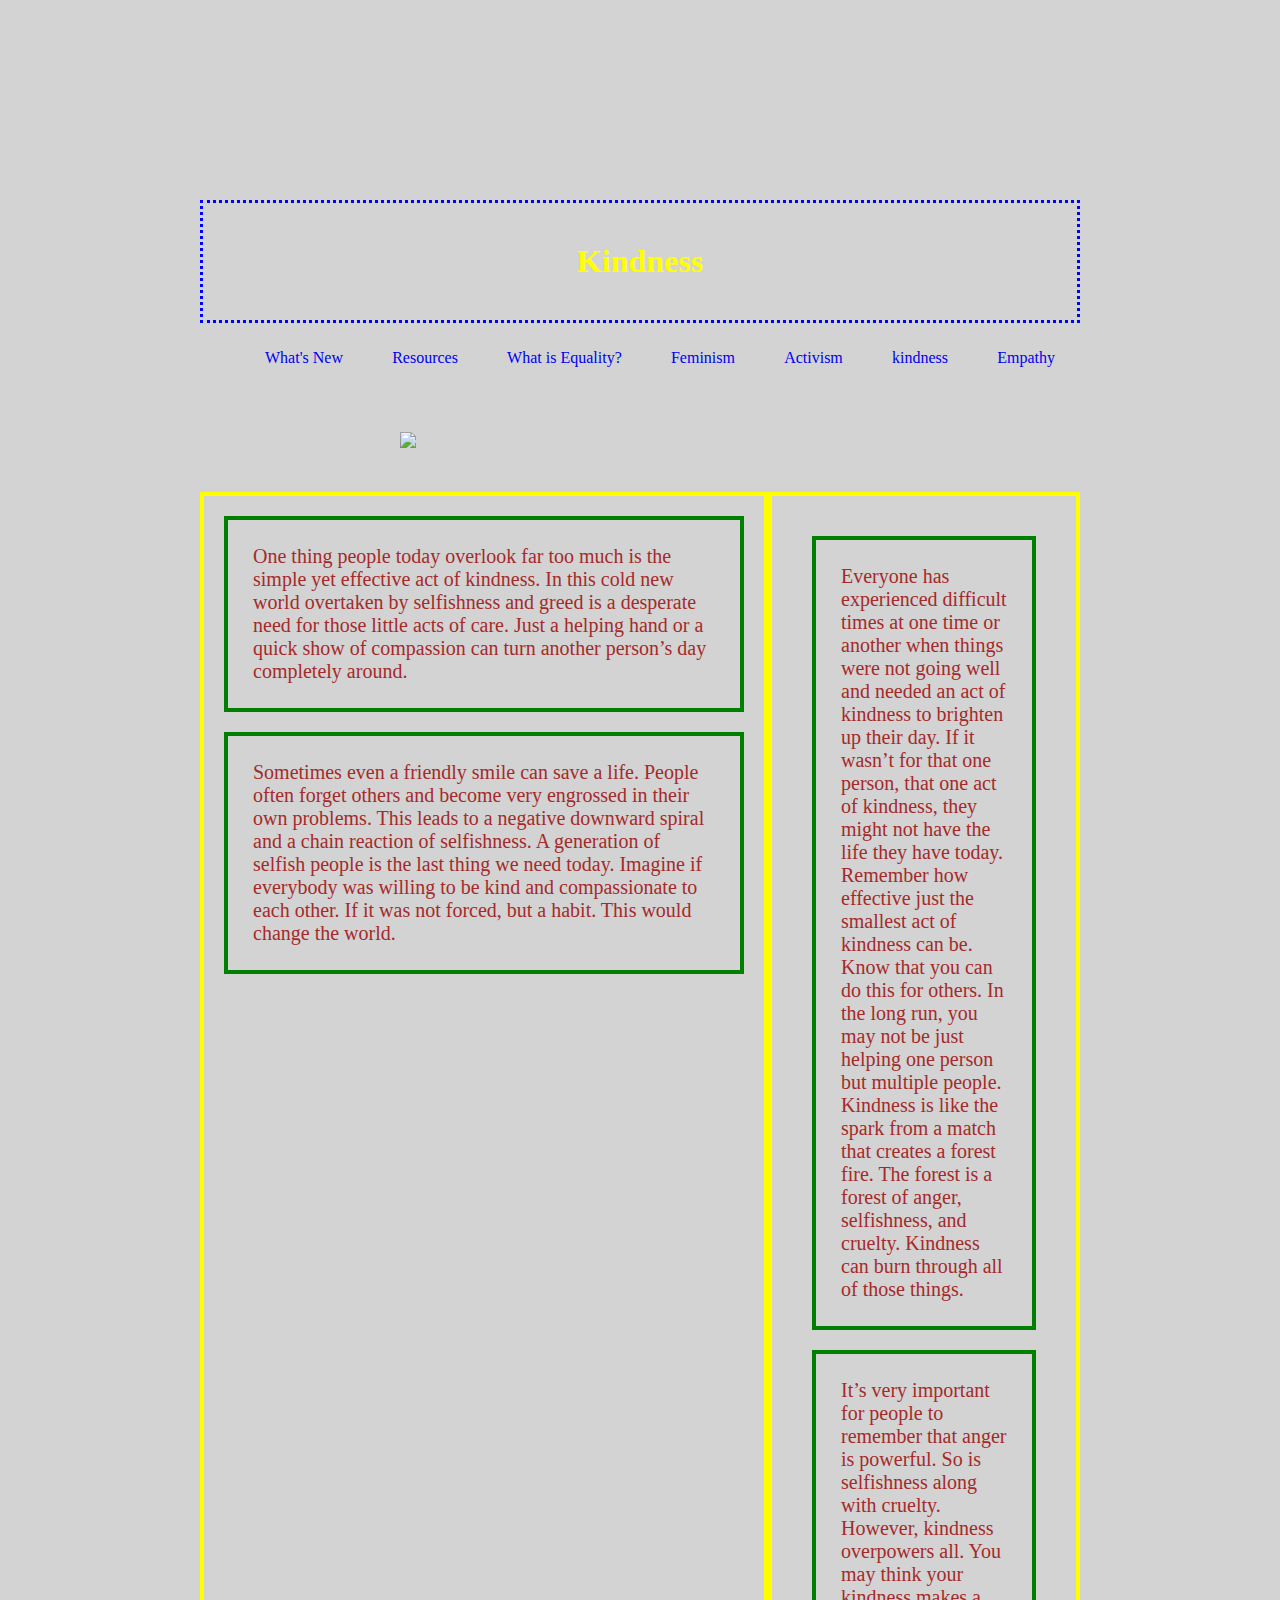
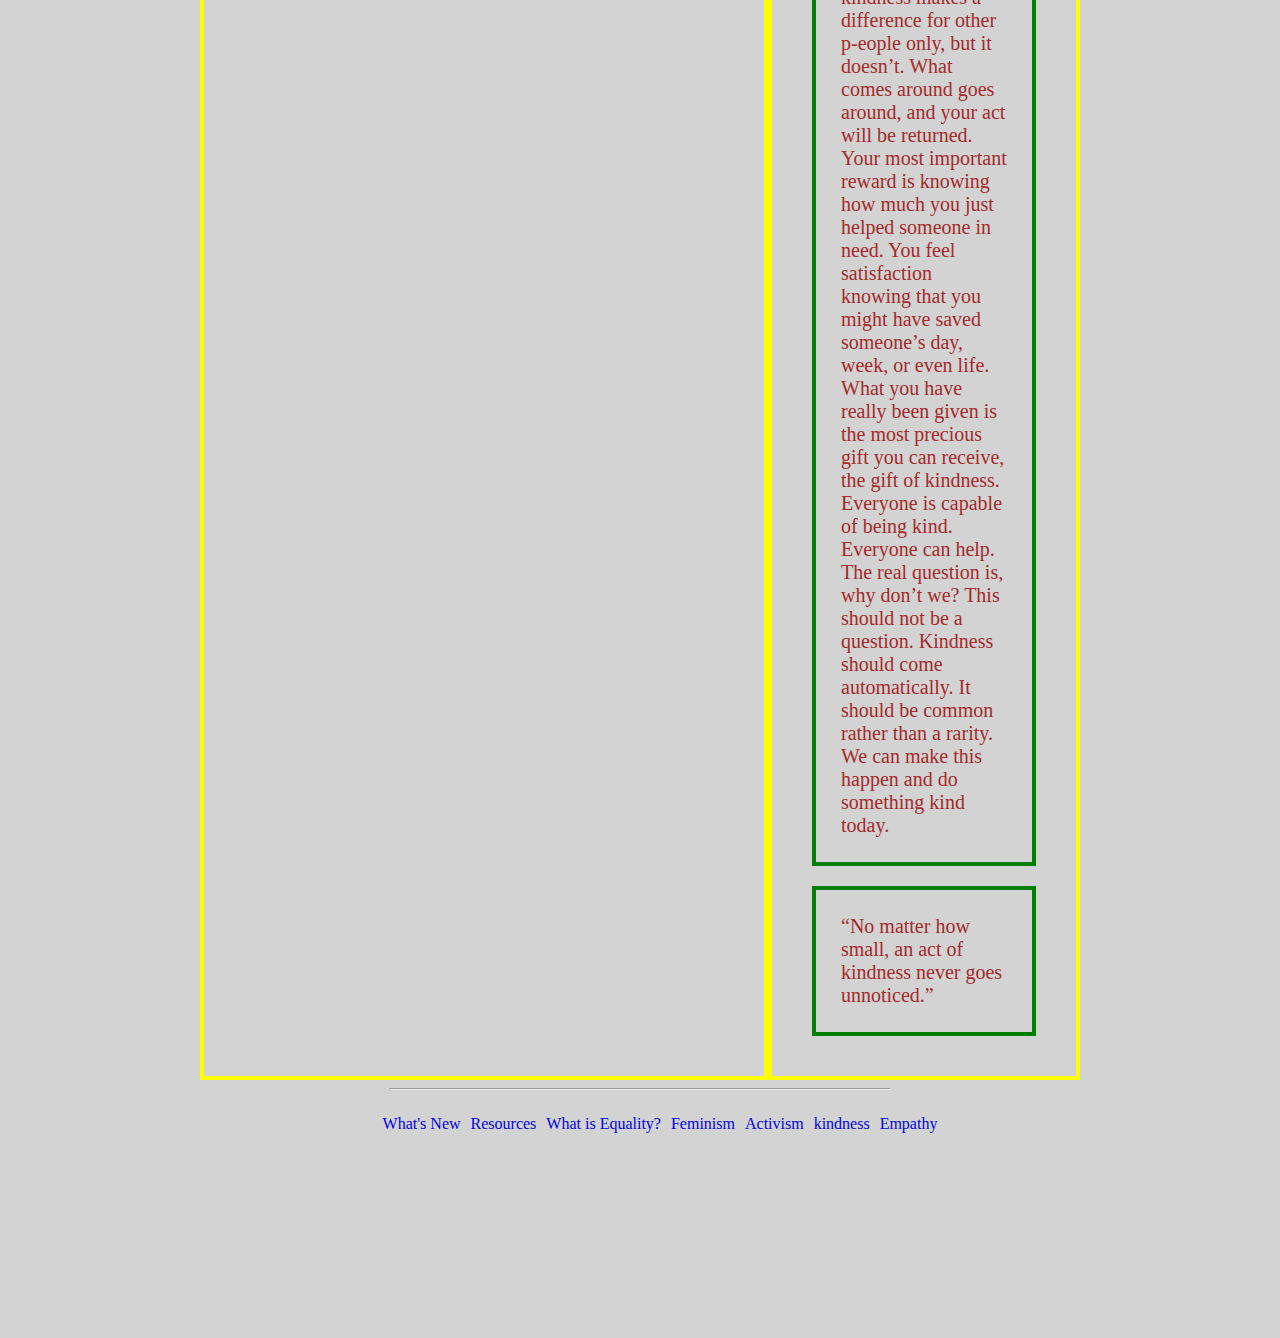
==== index1.html @ 8837249a "my folders" ====
<!DOCTYPE html>
<html>
<head>
	<title></title>
	<link rel="stylesheet" type="text/css" href="main.css">
</head>
<body>

	<h1 class="heading">Kindness</h1>

	<ul class="bullets">
		<li><a href="index.html" class="style">What's New</a></li>
		<li><a href="index.html" class="style">Resources</a></li>
		<li><a href="index.html" class="style">What is Equality?</a></li>
		<li><a href="index.html" class="style">Feminism</a></li>
		<li><a href="index.html" class="style">Activism</a></li>
		<li><a href="index.html" class="style">kindness</a></li>
		<li><a href="index.html" class="style">Empathy</a></li>
	</ul>

	<img src="/home/pooja/Desktop/html/task1/images/kindness.jpg" class="image">
<div class="main">	
<div class="child">
	<p class="text">One thing people today overlook far too much is the simple yet effective act of kindness. In this cold new world overtaken by selfishness and greed is a desperate need for those little acts of care. Just a helping hand or a quick show of compassion can turn another person’s day completely around.
	</p>

	<p class="text">Sometimes even a friendly smile can save a life. People often forget others and become very engrossed in their own problems. This leads to a negative downward spiral and a chain reaction of selfishness. A generation of selfish people is the last thing we need today. Imagine if everybody was willing to be kind and compassionate to each other. If it was not forced, but a habit. This would change the world.
	</p>

	<iframe width="560" height="315" src="https://www.youtube.com/embed/nwAYpLVyeFU" frameborder="0" allow="autoplay; encrypted-media" allowfullscreen></iframe>
</div>
<div class="item">
	<p class="text">Everyone has experienced difficult times at one time or another when things were not going well and needed an act of kindness to brighten up their day. If it wasn’t for that one person, that one act of kindness, they might not have the life they have today. Remember how effective just the smallest act of kindness can be. Know that you can do this for others. In the long run, you may not be just helping one person but multiple people. Kindness is like the spark from a match that creates a forest fire. The forest is a forest of anger, selfishness, and cruelty. Kindness can burn through all of those things.
	</p>

	<p class="text">It’s very important for people to remember that anger is powerful. So is selfishness along with cruelty. However, kindness overpowers all. You may think your kindness makes a difference for other p-eople only, but it doesn’t. What comes around goes around, and your act will be returned. Your most important reward is knowing how much you just helped someone in need. You feel satisfaction knowing that you might have saved someone’s day, week, or even life. What you have really been given is the most precious gift you can receive, the gift of kindness. Everyone is capable of being kind. Everyone can help. The real question is, why don’t we? This should not be a question. Kindness should come automatically. It should be common rather than a rarity. We can make this happen and do something kind today.
	</p>

	<p class="text">“No matter how small, an act of kindness never goes unnoticed.”</p>
</div>
</div>
	<hr>

	<ul class="bullet">
		<li><a href="index.html" class="style">What's New</a></li>
		<li><a href="index.html" class="style">Resources</a></li>
		<li><a href="index.html" class="style">What is Equality?</a></li>
		<li><a href="index.html" class="style">Feminism</a></li>
		<li><a href="index.html" class="style">Activism</a></li>
		<li><a href="index.html" class="style">kindness</a></li>
		<li><a href="index.html" class="style">Empathy</a></li>
	</ul>
</body>
</html>
---- main.css ----
body{
	background-color:lightgrey;
	margin:200px;
}
.heading{
	text-align:center;
	color:yellow;
	border:3px dotted blue ;
	padding:40px;
}
.bullets{
	display:flex;
	justify-content: space-between;
	list-style-type: none;
	margin:20px;
}
.bullet{
	display:flex;
	justify-content: center;
	list-style-type: none;
	margin:20px;
}
li{
	display: :flex;
	display: list-item;
	margin:5px;
}
.main{
	display: flex;
}
.text{
	border: 4px solid green;
	margin:20px;
	padding:25px;
	font-size:20px;
	color:brown;
	font-family: "verdana"
	
}
.child{
	border:4px solid yellow	;	
}

.item{
	border:4px solid yellow	;
	padding:20px;
}
.image{
	width:500px;
	margin:40px;
	margin-left:200px;
}
.images{
	width:500px;
}
.contain{
	color:pink;
	text-align:center;
	margin:40px;
}
hr{
	width:500px;
	text-align:center;
}
.style{
	list-style-type: none;
	text-decoration: none;
}
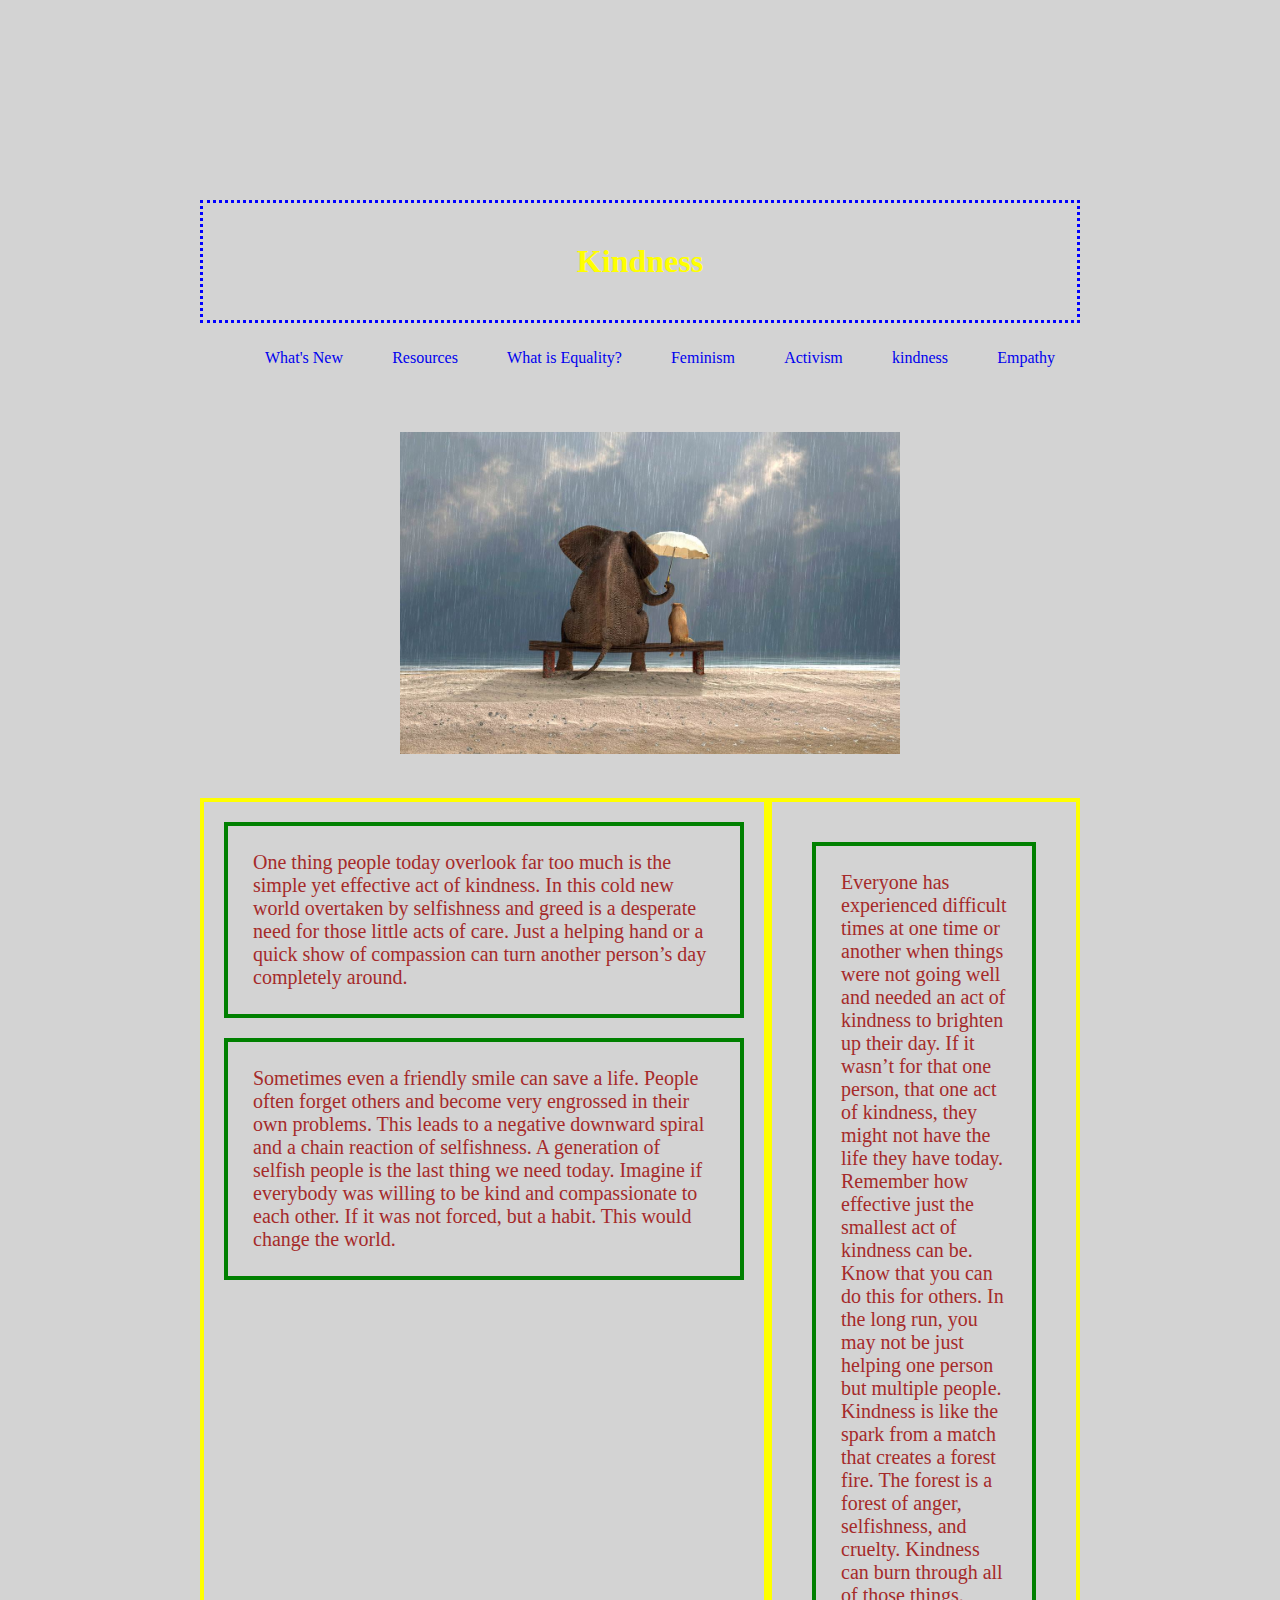
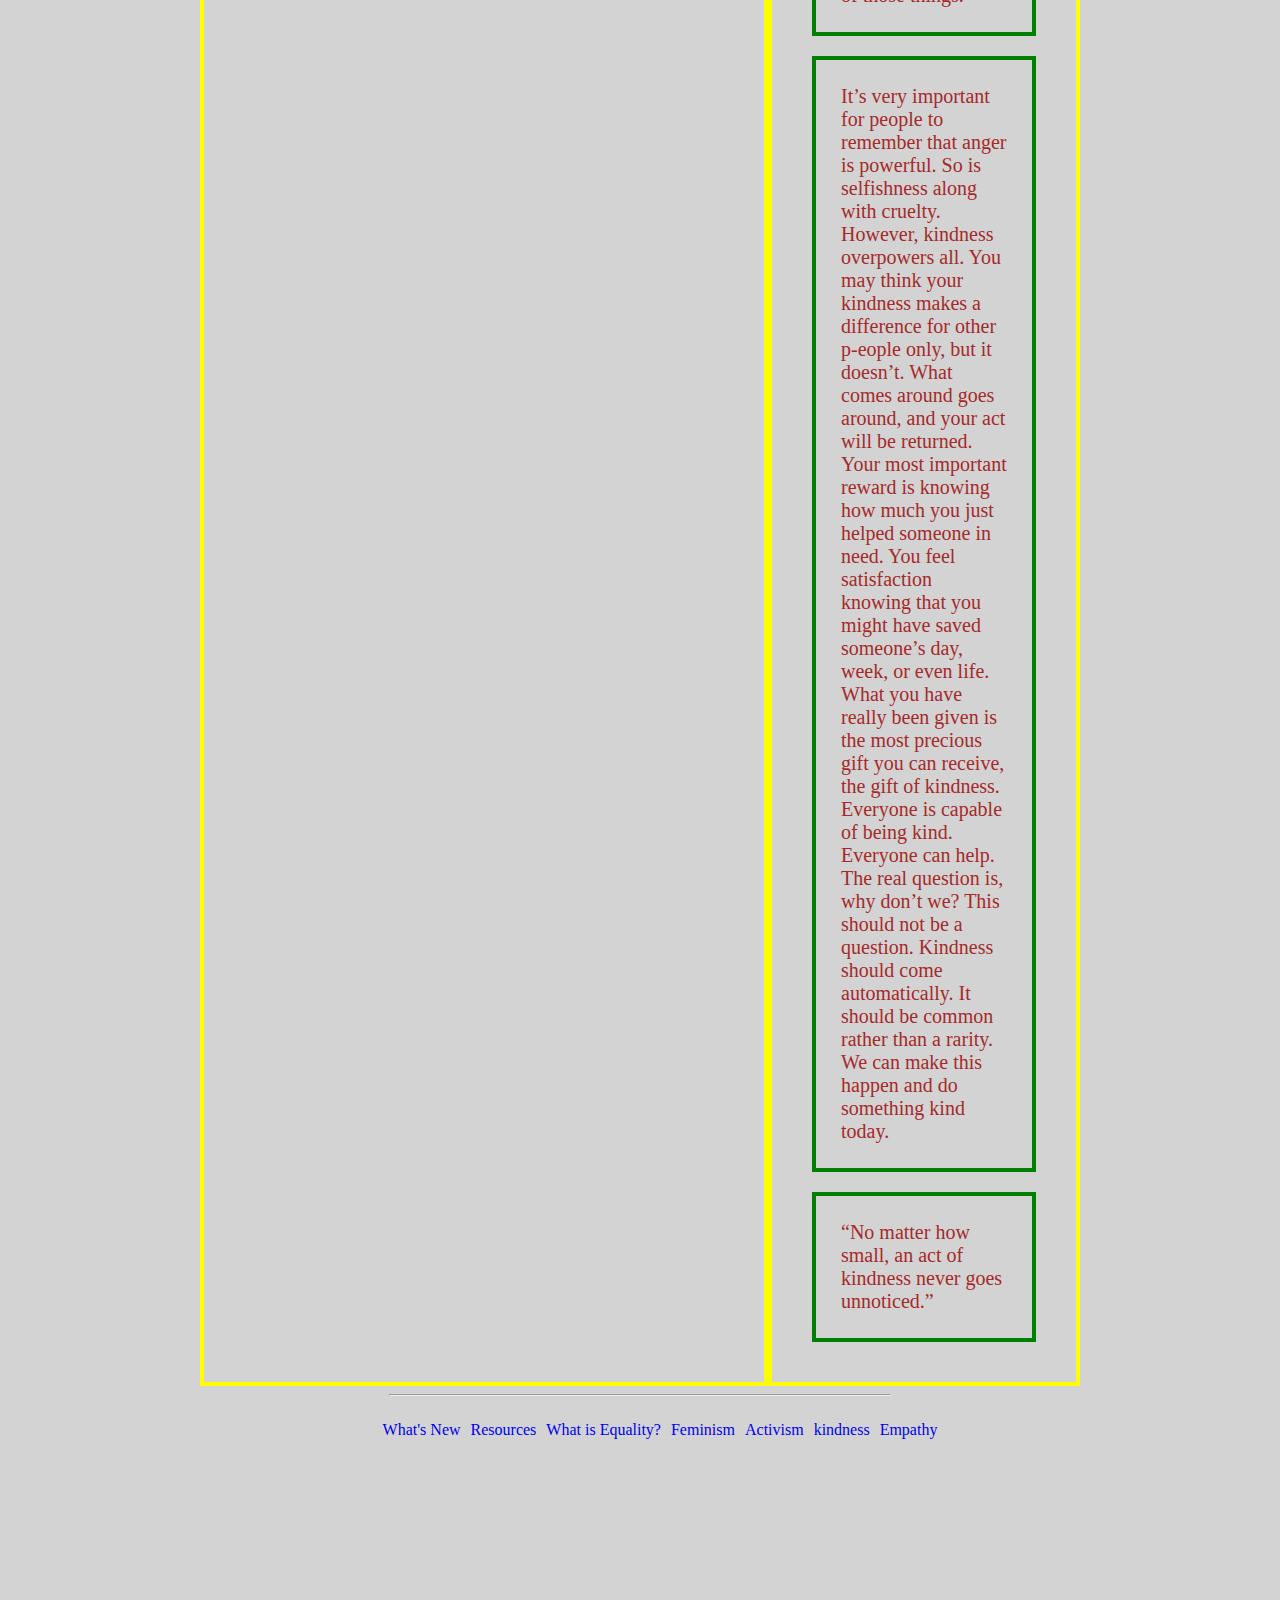
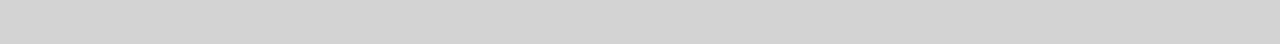
==== commit 5af2f119: "path change" ====
--- a/index1.html
+++ b/index1.html
@@ -18,7 +18,7 @@
 		<li><a href="index.html" class="style">Empathy</a></li>
 	</ul>
 
-	<img src="/home/pooja/Desktop/html/task1/images/kindness.jpg" class="image">
+	<img src="images/kindness.jpg" class="image">
 <div class="main">	
 <div class="child">
 	<p class="text">One thing people today overlook far too much is the simple yet effective act of kindness. In this cold new world overtaken by selfishness and greed is a desperate need for those little acts of care. Just a helping hand or a quick show of compassion can turn another person’s day completely around.
